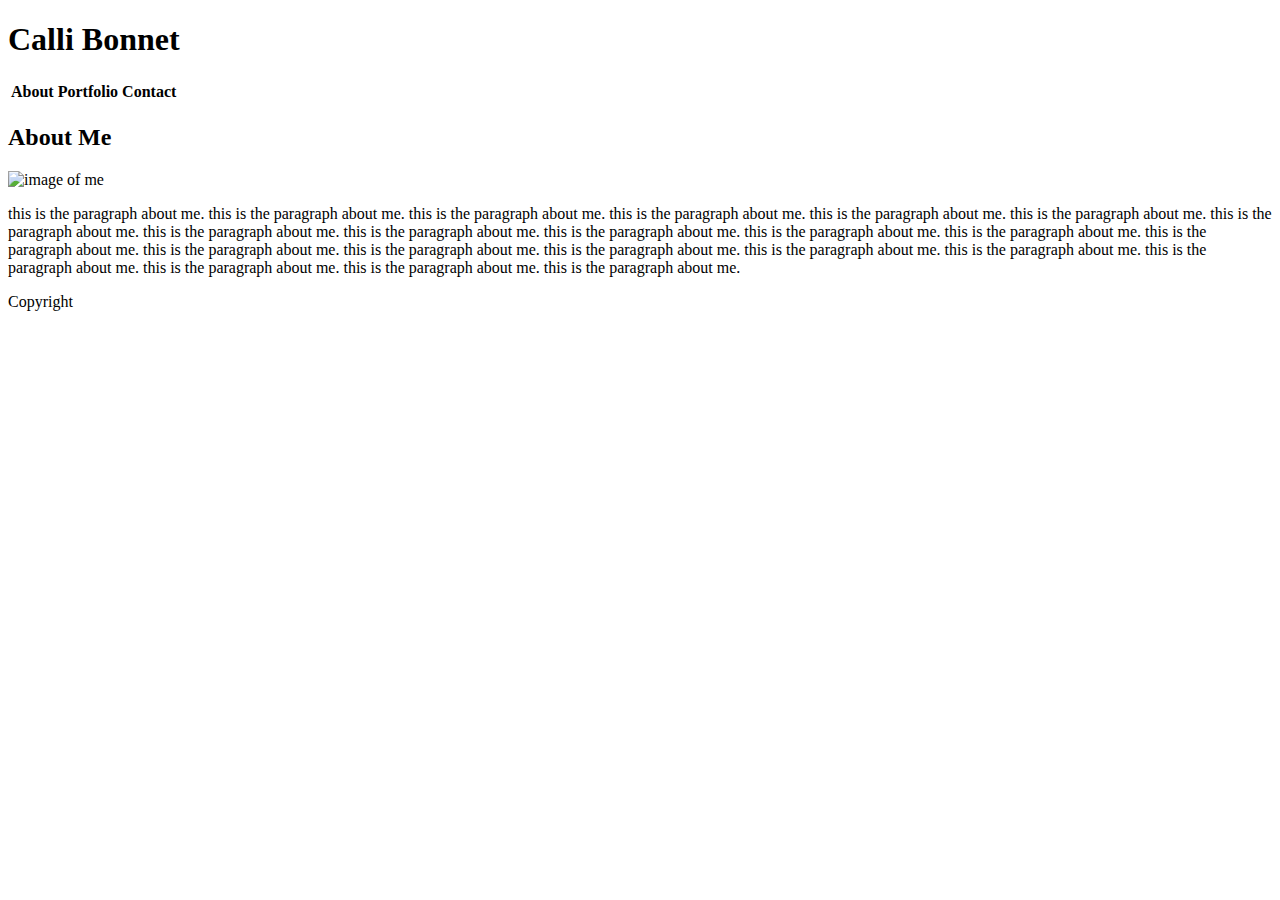
==== index.html @ 323e9016 "committing" ====
<!DOCTYPE html>
<html lang="en">

<head>
    <meta charset="UTF-8">
    <meta name="viewport" content="width=device-width, initial-scale=1.0">
    <meta http-equiv="X-UA-Compatible" content="ie=edge">
    <link href="style.css" type="text/css" rel="stylesheet">
    <title>About Me</title>
</head>

<body>
    <nav calss="navigatiion">
        <h1>
            Calli Bonnet
        </h1>
        <table class="nav-buttons">
            <th>About</th>
            <th>Portfolio</th>
            <th>Contact</th>
        </table>
    </nav>

    <div>
        <h2 class="About-Me">
            About Me
        </h2>
        <img src="...." alt="image of me"/>
        <p>
            this is the paragraph about me. this is the paragraph about me. this is the paragraph about me. this is the
            paragraph about me. this is the paragraph about me. this is the paragraph about me. this is the paragraph
            about me. this is the paragraph about me. this is the paragraph about me. this is the paragraph about me.
            this is the paragraph about me. this is the paragraph about me. this is the paragraph about me. this is the
            paragraph about me. this is the paragraph about me. this is the paragraph about me. this is the paragraph
            about me. this is the paragraph about me. this is the paragraph about me. this is the paragraph about me.
            this is the paragraph about me. this is the paragraph about me.
        </p>
    </div>

    <footer>
        Copyright
    </footer>
</body>

</html>
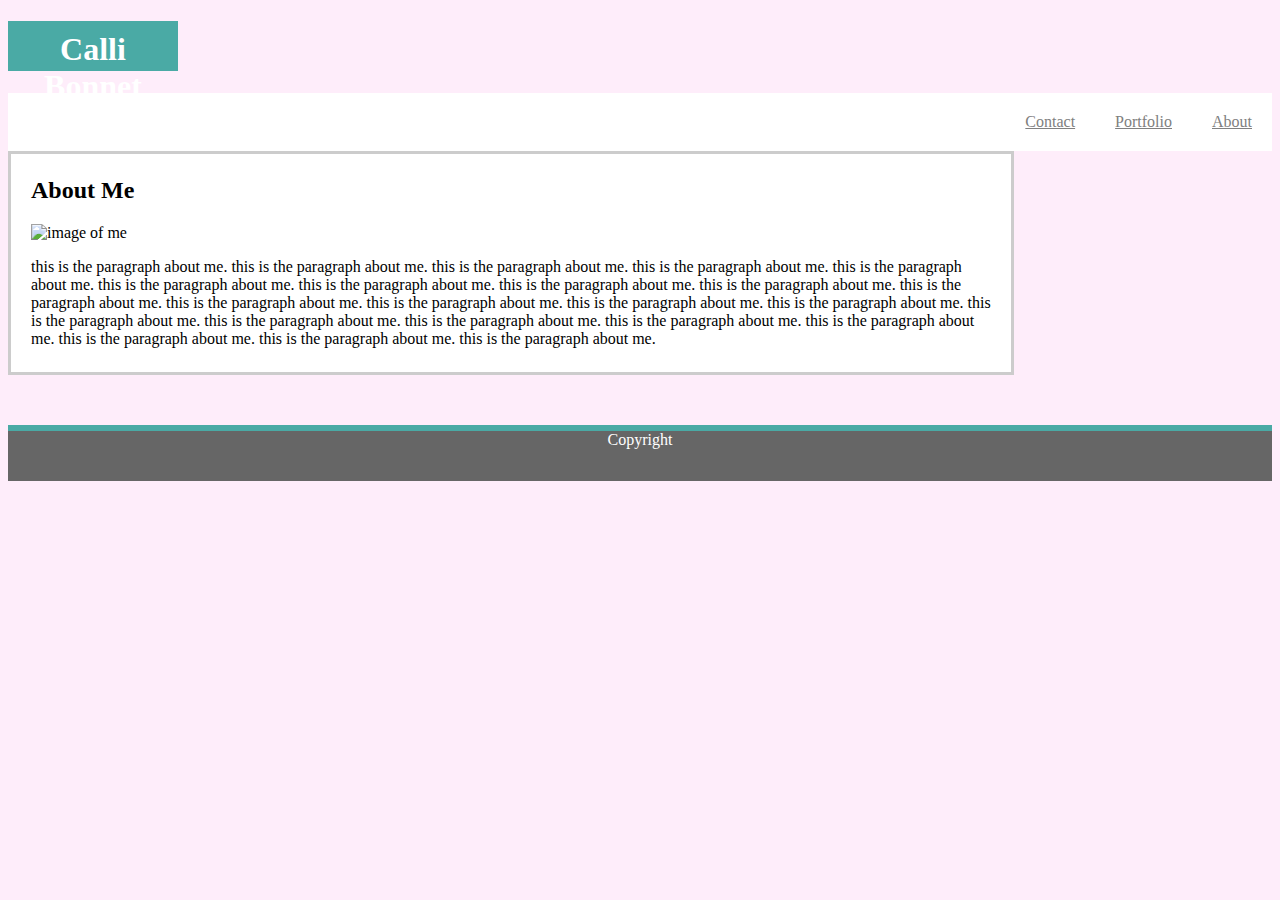
==== commit 67ab93b3: "i am adding items to css" ====
--- a/index.html
+++ b/index.html
@@ -5,24 +5,24 @@
     <meta charset="UTF-8">
     <meta name="viewport" content="width=device-width, initial-scale=1.0">
     <meta http-equiv="X-UA-Compatible" content="ie=edge">
-    <link href="style.css" type="text/css" rel="stylesheet">
+    <link href="assets/css/style.css" type="text/css" rel="stylesheet"/>
     <title>About Me</title>
 </head>
 
 <body>
-    <nav calss="navigatiion">
+    <nav class="navigation">
         <h1>
             Calli Bonnet
         </h1>
-        <table class="nav-buttons">
-            <th>About</th>
-            <th>Portfolio</th>
-            <th>Contact</th>
-        </table>
+        <ul>
+            <li><a href="index.html">About</a></li>
+            <li><a href="portfolio.html">Portfolio</a></li>
+            <li><a href="contact.html">Contact</a></li>
+        </ul>
     </nav>
 
-    <div>
-        <h2 class="About-Me">
+    <div class="about-me">
+        <h2>
             About Me
         </h2>
         <img src="...." alt="image of me"/>
@@ -37,6 +37,8 @@
         </p>
     </div>
 
+    <section class="footer-line"></section>
+
     <footer>
         Copyright
     </footer>
--- a/assets/css/style.css
+++ b/assets/css/style.css
@@ -0,0 +1,76 @@
+body {
+    background-color: rgba(253, 228, 248, 0.667)
+}
+
+h1 {
+    color: #ffffff;
+    background-color: #4aaaa5;
+    width: 150px;
+    height: 30px;
+    text-align: center;
+    padding: 10px;
+}
+
+/*this is floating the image to the left*/
+img{ 
+    float: none;
+    clear: left;
+}
+
+/*this is creating the horizontal nav bar*/
+ul {
+    list-style-type: none;
+    margin: 0;
+    padding 0;
+    overflow: hidden;
+    background-color: white;
+}
+
+li {
+    float: right;
+}
+
+a {
+    display: block;
+    padding: 20px;
+    color: gray;
+    text-size: 20px;
+}
+
+/*this changes the color of the buttons on hover */
+li a:hover{
+    background-color: #4aaaa5;
+    color: white;
+}
+
+.acttive {
+    background-color: #4aaaa5;
+}
+
+.about-me, .contact, .Portfolio {
+    background-color: #ffffff;
+    width: 960px;
+    height: 200px;
+    padding: 3px 20px 15px 20px;
+    border: solid #cccccc;
+}
+
+/*this is creating the side by side images in the porfolio page*/
+.img-container{
+    float: left;
+    width: 33.33%;
+    padding: 5px;
+}
+
+
+.footer-line{ 
+    margin: 50px 0px 0px;
+    border: solid #4aaaa5; 
+}
+
+footer{
+    background-color:#666666;
+    height: 50px;
+    text-align: center;
+    color: #ffffff;
+}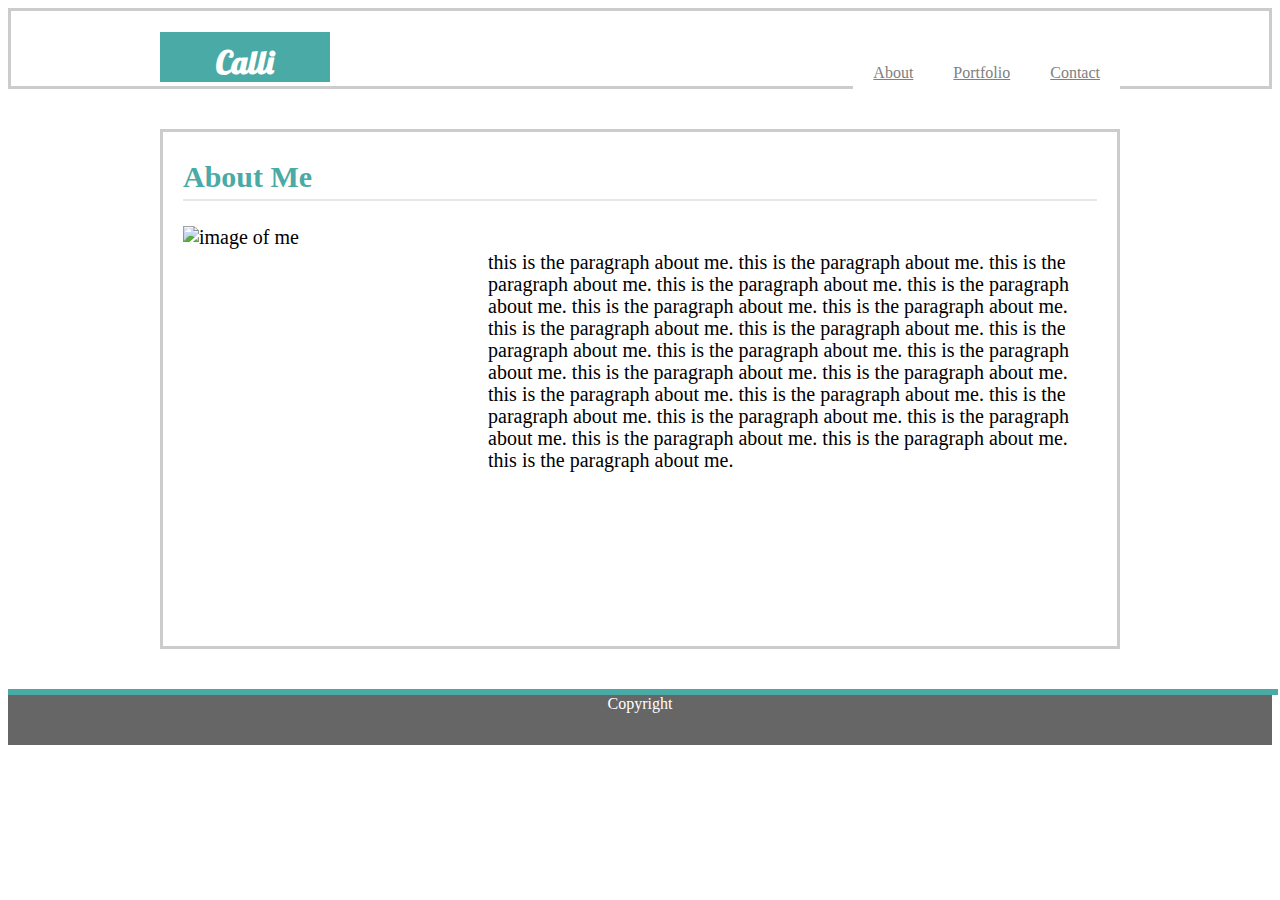
==== commit dadf669a: "i added to the css" ====
--- a/index.html
+++ b/index.html
@@ -5,28 +5,35 @@
     <meta charset="UTF-8">
     <meta name="viewport" content="width=device-width, initial-scale=1.0">
     <meta http-equiv="X-UA-Compatible" content="ie=edge">
-    <link href="assets/css/style.css" type="text/css" rel="stylesheet"/>
+    <link href="assets/css/style.css" type="text/css" rel="stylesheet" />
+    <link href="https://fonts.googleapis.com/css?family=Lobster&display=swap" rel="stylesheet">
     <title>About Me</title>
 </head>
 
 <body>
     <nav class="navigation">
-        <h1>
-            Calli Bonnet
-        </h1>
-        <ul>
-            <li><a href="index.html">About</a></li>
-            <li><a href="portfolio.html">Portfolio</a></li>
-            <li><a href="contact.html">Contact</a></li>
-        </ul>
+        <div class="container">
+            <div class="name-container">
+                <h1>
+                    Calli Bonnet
+                </h1>
+            </div>
+            <div>
+                <ul class="nav-container">
+                    <li><a href="index.html">About</a></li>
+                    <li><a href="portfolio.html">Portfolio</a></li>
+                    <li><a href="contact.html">Contact</a></li>
+                </ul>
+            </div>
+        </div>
     </nav>
 
     <div class="about-me">
         <h2>
             About Me
         </h2>
-        <img src="...." alt="image of me"/>
-        <p>
+        <img src="assets/images/IMG_20190507_190418.jpg" width="300" alt="image of me" />
+        <p class="about-me-para">
             this is the paragraph about me. this is the paragraph about me. this is the paragraph about me. this is the
             paragraph about me. this is the paragraph about me. this is the paragraph about me. this is the paragraph
             about me. this is the paragraph about me. this is the paragraph about me. this is the paragraph about me.
--- a/assets/css/style.css
+++ b/assets/css/style.css
@@ -1,5 +1,5 @@
 body {
-    background-color: rgba(253, 228, 248, 0.667)
+    background-image: url("../images/symphony.png");
 }
 
 h1 {
@@ -9,32 +9,73 @@
     height: 30px;
     text-align: center;
     padding: 10px;
+    display: inline-block;
+    font-style: Georgia;
+    font-family: 'Lobster', cursive;
 }
 
-/*this is floating the image to the left*/
+/*this is for the nav bar*/
+.navigation{ 
+    background-color: #ffffff;
+    padding: 0 20px 0 20px;
+    height: 75px;
+    border: solid #cccccc;
+}
+
+.container{ 
+    width: 960px;
+    margin: 0 auto;
+}
+
+.nav-container { 
+  margin-top: -74px;
+}
+
+/*the below is for the About Me, Porfolio, and Contact Boxes*/
+h2{ 
+    color: #4aaaa5;
+    font-style: Georgia;
+    border: solid #e7e7e7;
+    border-top-width: 0;
+    border-left-width: 0;
+    border-right-width: 0px;
+    border-bottom-width: 2px;
+    padding-bottom: 5px;
+}
+
+/*this is all realted to the About Me page -> the image and para*/
 img{ 
-    float: none;
-    clear: left;
+    float: left;
+    padding: 0;
+}
+
+.about-me-para { 
+    width: 600px;
+    padding: 5px; 
+    float: left;
+    position: left: 563px; top: 199px;
+    line-height: 22px;
+    font-size: 20px;
 }
 
 /*this is creating the horizontal nav bar*/
 ul {
     list-style-type: none;
     margin: 0;
-    padding 0;
+    padding: 0;
     overflow: hidden;
     background-color: white;
+    float: right;
 }
 
 li {
-    float: right;
+    float: left;
 }
 
 a {
     display: block;
     padding: 20px;
     color: gray;
-    text-size: 20px;
 }
 
 /*this changes the color of the buttons on hover */
@@ -48,24 +89,68 @@
 }
 
 .about-me, .contact, .Portfolio {
+    box-sizing: border-box;
     background-color: #ffffff;
     width: 960px;
-    height: 200px;
+    height: 520px;
     padding: 3px 20px 15px 20px;
+    margin: 40px auto;
     border: solid #cccccc;
+    font-size: 20px;
 }
 
 /*this is creating the side by side images in the porfolio page*/
 .img-container{
     float: left;
-    width: 33.33%;
+    width: 905px;
     padding: 5px;
+    background: #4aaaa5;
+}
+
+.img-1 { 
+}
+
+.img-2 {
+
+}
+
+.img-3 { 
+
+}
+
+/*This is sytling the contact me page*/
+input type=[text], select, textarea {
+    width: 100%;
+    padding: 12px;
+    border: 1px solid #cccccc; 
+    border-radius: border-box;
+    resize: :vertical;
+}
+
+.col-25 {
+    float: left;
+    width: 25%;
+    margin-top: 6px;
+}
+
+.col-75 {
+    float: left;
+    width: 75%;
+    margin-top: 6px;
+}
+
+.row:after {
+    content: "";
+    display: table;
+    clear: both;
 }
 
 
+/*This is the footer on every page*/
 .footer-line{ 
-    margin: 50px 0px 0px;
     border: solid #4aaaa5; 
+    width: 100%;
+    position: sticky;
 }
 
 footer{
@@ -73,4 +158,9 @@
     height: 50px;
     text-align: center;
     color: #ffffff;
+    position: sticky;
+    left: 0;
+    right: 0;
+    bottom: 0;
+    width: 100%;
 }